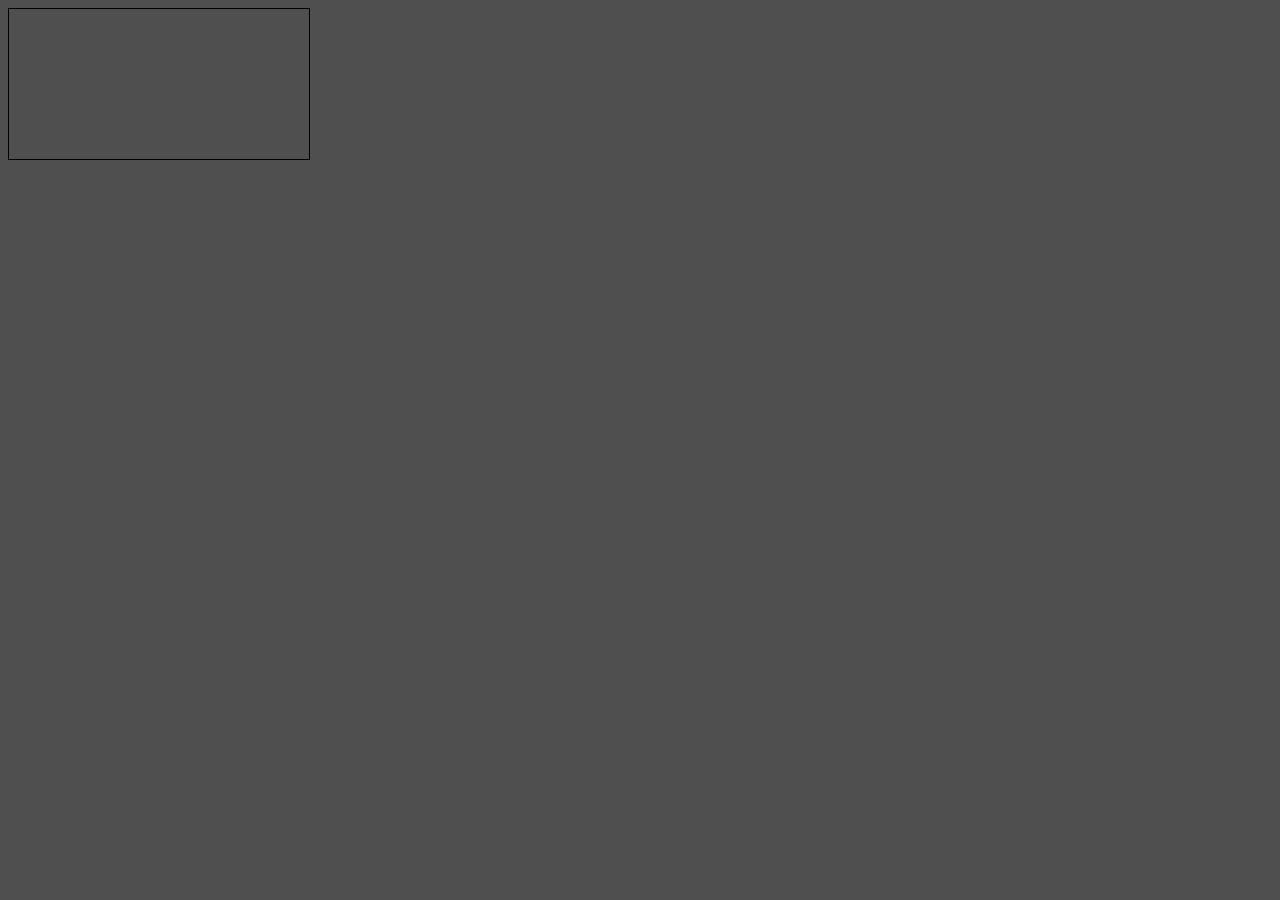
==== src/app/index.html @ c4fe5fd1 "assets folders created" ====
<!DOCTYPE html>
<html lang="en">
  <head>
    <meta charset="UTF-8" />
    <meta http-equiv="X-UA-Compatible" content="IE=edge" />
    <meta name="viewport" content="width=device-width, initial-scale=1.0" />
    <title>Red revolt</title>
    <!-- <link
      rel="stylesheet"
      href="./styles/editor/interface.style.css"
      type="text/css"
    /> -->
    <link
      rel="stylesheet"
      href="./styles/game/canvas.style.css"
      type="text/css"
    />
  </head>
  <body>
    <canvas id="game-window"></canvas>
    <canvas id="game-editor"></canvas>

    <script src="./animate.js" type="module"></script>

    <script src="./canvas.js" type="module"></script>
  </body>
</html>
---- src/app/styles/game/canvas.style.css ----
body {
  background-color: rgba(0, 0, 0, 0.69);
}

#game-window {
  border: 1px solid black;
}
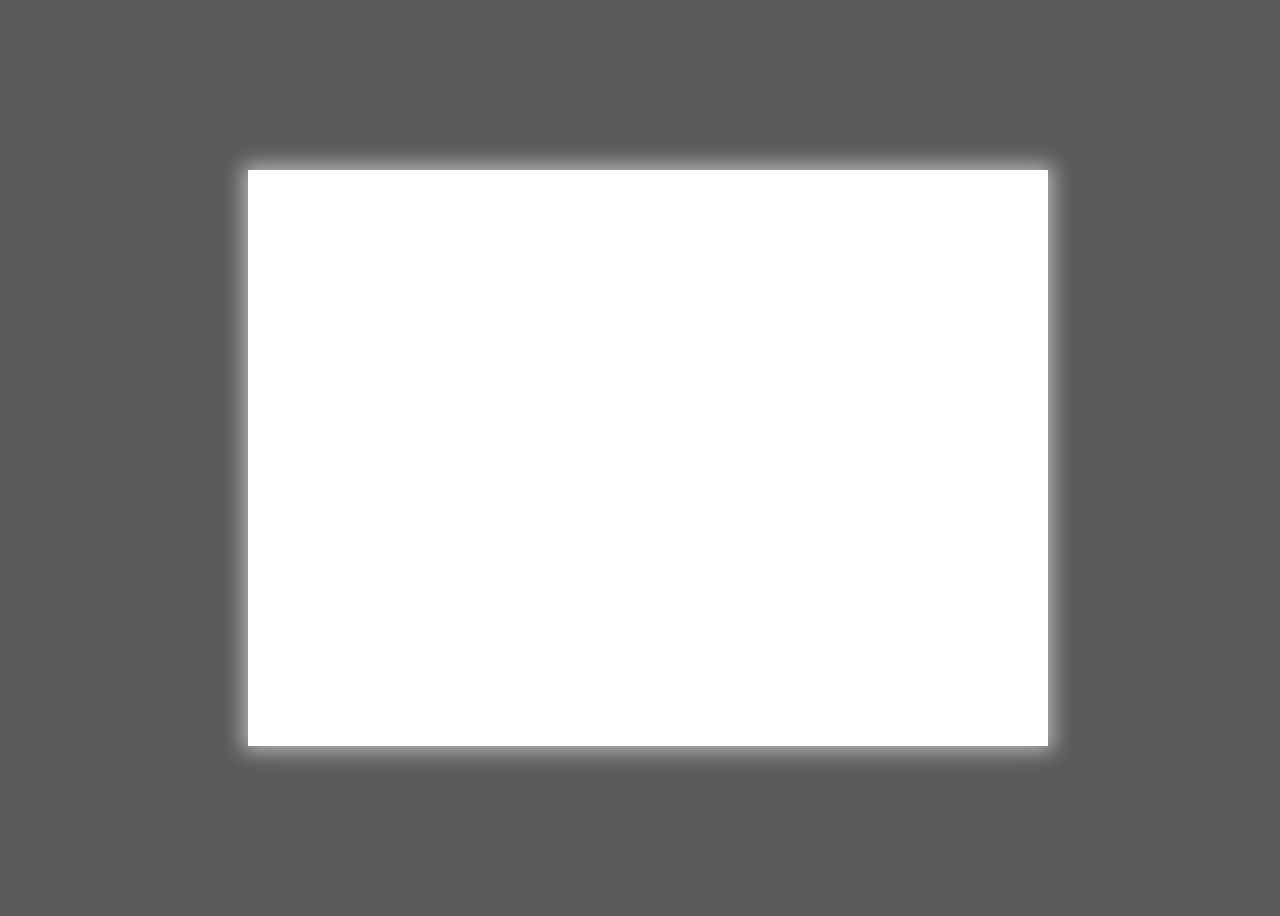
==== commit 1613deac: "player class white gravity logic created" ====
--- a/src/app/index.html
+++ b/src/app/index.html
@@ -5,11 +5,6 @@
     <meta http-equiv="X-UA-Compatible" content="IE=edge" />
     <meta name="viewport" content="width=device-width, initial-scale=1.0" />
     <title>Red revolt</title>
-    <!-- <link
-      rel="stylesheet"
-      href="./styles/editor/interface.style.css"
-      type="text/css"
-    /> -->
     <link
       rel="stylesheet"
       href="./styles/game/canvas.style.css"
@@ -20,8 +15,6 @@
     <canvas id="game-window"></canvas>
     <canvas id="game-editor"></canvas>
 
-    <script src="./animate.js" type="module"></script>
-
-    <script src="./canvas.js" type="module"></script>
+    <script src="animate.js" type="module"></script>
   </body>
 </html>
--- a/src/app/styles/game/canvas.style.css
+++ b/src/app/styles/game/canvas.style.css
@@ -1,7 +1,18 @@
 body {
-  background-color: rgba(0, 0, 0, 0.69);
+  width: 100vw;
+  height: 100vh;
+  background-color: rgba(0, 0, 0, 0.647);
+  display: flex;
 }
 
-#game-window {
-  border: 1px solid black;
+#game-window,
+#game-editor {
+  width: 800px;
+  height: 576px;
+  box-shadow: 0px 0px 20px 5px rgb(185, 185, 185);
+  margin: auto;
 }
+
+#game-editor {
+  display: none;
+}
